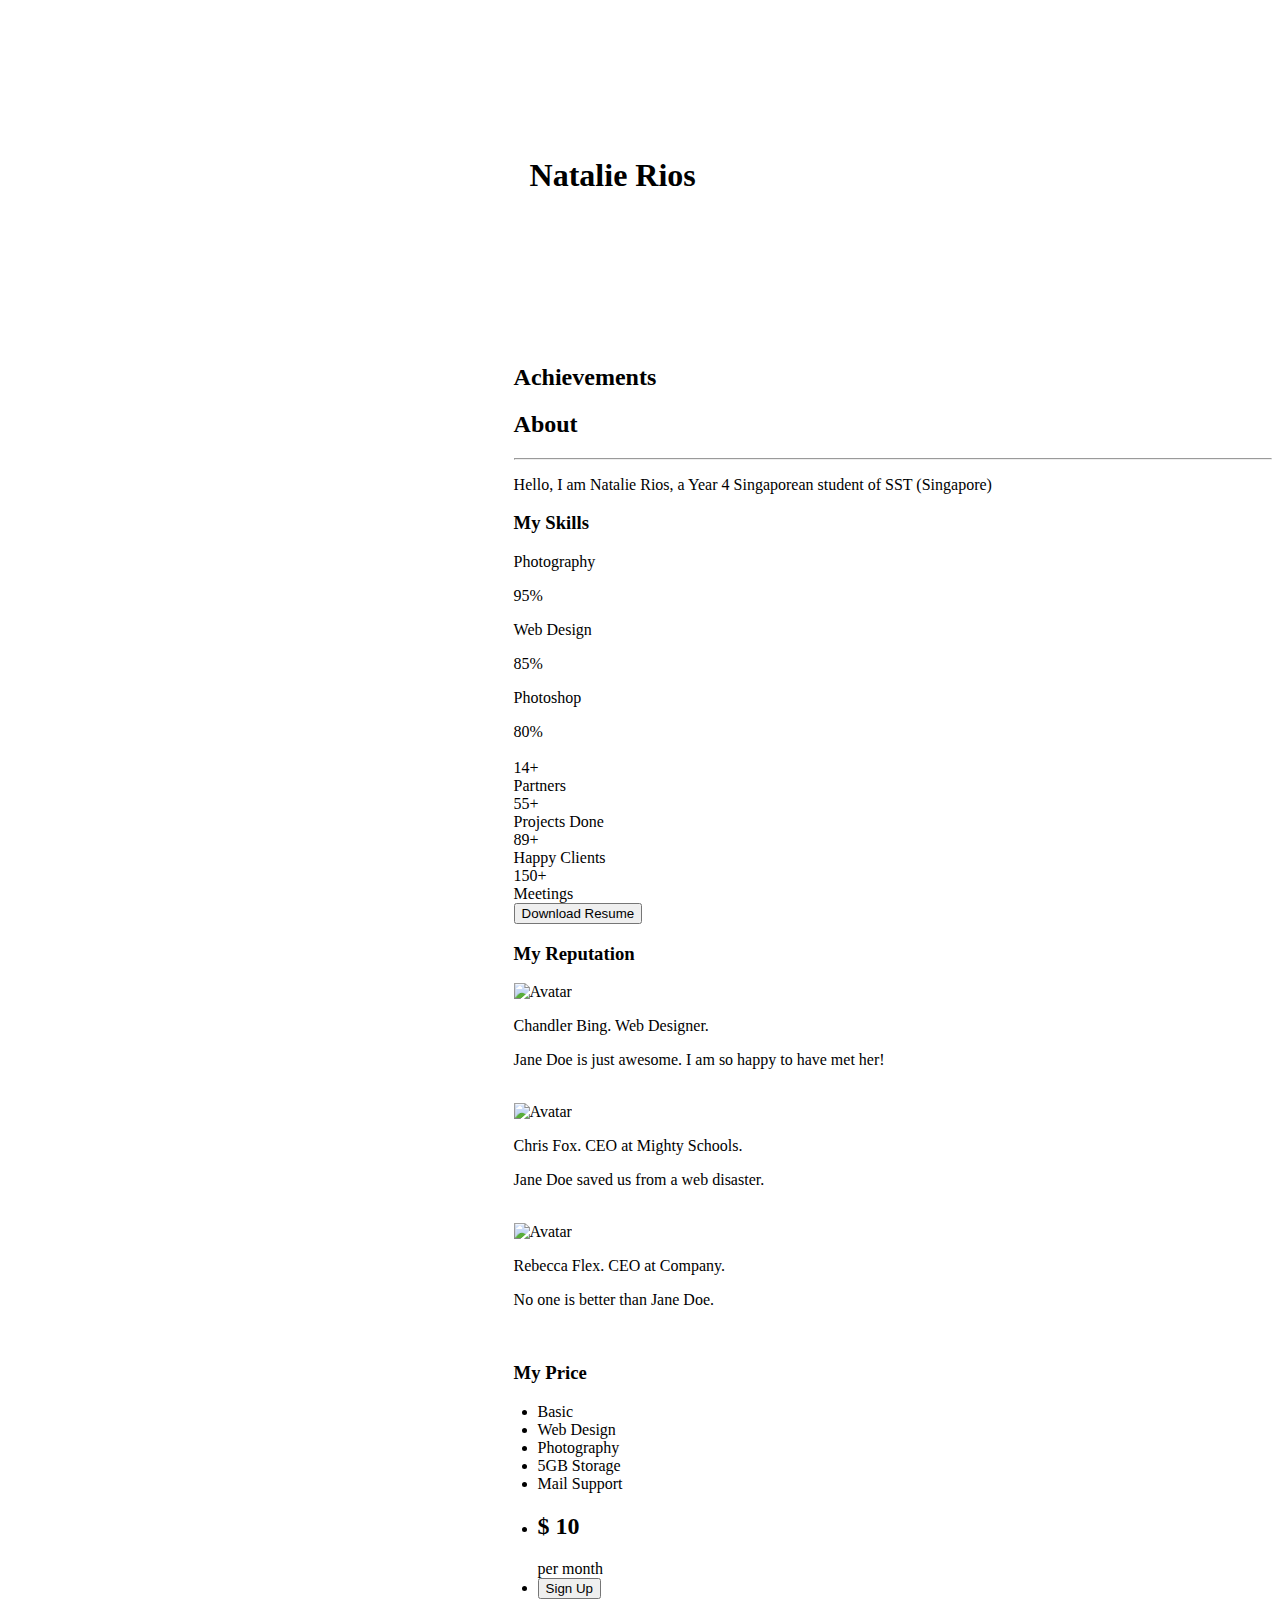
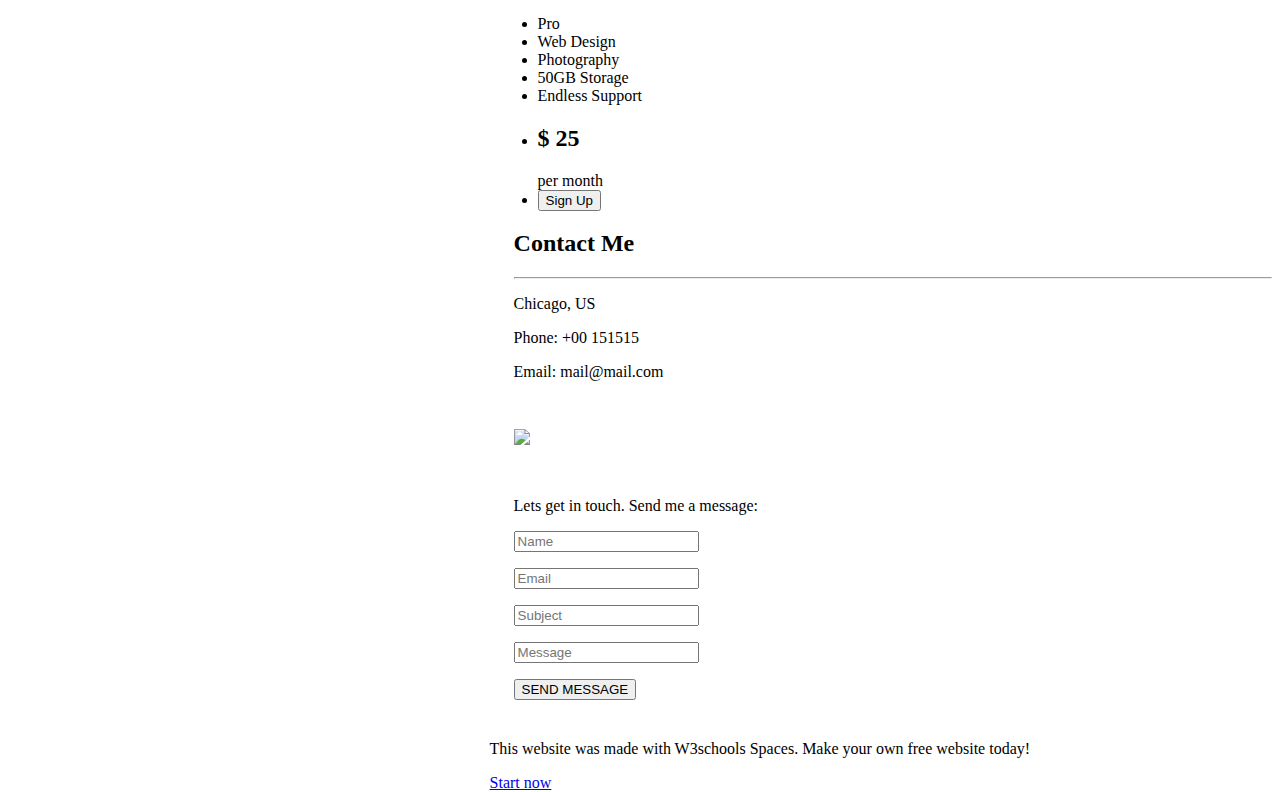
==== main.html @ f076e9d9 "first commit!!" ====
<!DOCTYPE html>
<html>

<head>
    <title>Natalie's portfolie :3</title>
    <meta charset="UTF-8">
    <meta name="viewport" content="width=device-width, initial-scale=1">
    <link rel="stylesheet" type="text/css" href="style.css" />
</head>

<body>
    <script src="app.js"></script>
    <!-- template taken from w3schools -->

    <!-- Sidebar with image -->
    <nav class="w3-sidebar w3-hide-medium w3-hide-small" style="width:40%">
        <div class="bgimg"></div>
    </nav>

    <!-- Hidden Sidebar (reveals when clicked on menu icon)-->
    <nav class="w3-sidebar w3-black w3-animate-right w3-xxlarge"
        style="display:none;padding-top:150px;right:0;z-index:2" id="mySidebar">
        <a href="javascript:void(0)" onclick="closeNav()" class="w3-button w3-black w3-xxxlarge w3-display-topright"
            style="padding:0 12px;">
            <i class="fa fa-remove"></i>
        </a>
        <div class="w3-bar-block w3-center">
            <a href="#" class="w3-bar-item w3-button w3-text-grey w3-hover-black" onclick="closeNav()">Home</a>
            <a href="#portfolio" class="w3-bar-item w3-button w3-text-grey w3-hover-black"
                onclick="closeNav()">Portfolio</a>
            <a href="#about" class="w3-bar-item w3-button w3-text-grey w3-hover-black" onclick="closeNav()">About</a>
            <a href="#contact" class="w3-bar-item w3-button w3-text-grey w3-hover-black"
                onclick="closeNav()">Contact</a>
        </div>
    </nav>

    <!-- Page Content -->
    <div class="w3-main w3-padding-large" style="margin-left:40%">

        <!-- Menu icon to open sidebar -->
        <span class="w3-button w3-top w3-white w3-xxlarge w3-text-grey w3-hover-text-black" style="width:auto;right:0;"
            onclick="openNav()"><i class="fa fa-bars"></i></span>

        <!-- Header -->
        <header class="w3-container w3-center" style="padding:128px 16px" id="home">
            <h1 class="w3-jumbo"><b>Natalie Rios</b></h1>
            <p></p>
        </header>

        <!-- Portfolio Section -->
        <div class="w3-padding-32 w3-content" id="portfolio">
            <h2 class="w3-text-grey">Achievements</h2>
            
        </div>

        <!-- About Section -->
        <div class="w3-content w3-justify w3-text-grey w3-padding-32" id="about">
            <h2>About</h2>
            <hr class="w3-opacity">
            <p>
                Hello, I am Natalie Rios, a Year 4 Singaporean student of SST (Singapore)
            </p>
            <h3 class="w3-padding-16">My Skills</h3>
            <p class="w3-wide">Photography</p>
            <div class="w3-light-grey">
                <div class="w3-container w3-center w3-padding-small w3-dark-grey" style="width:95%">95%</div>
            </div>
            <p class="w3-wide">Web Design</p>
            <div class="w3-light-grey">
                <div class="w3-container w3-center w3-padding-small w3-dark-grey" style="width:85%">85%</div>
            </div>
            <p class="w3-wide">Photoshop</p>
            <div class="w3-light-grey">
                <div class="w3-container w3-center w3-padding-small w3-dark-grey" style="width:80%">80%</div>
            </div><br>

            <div class="w3-row w3-center w3-dark-grey w3-padding-16 w3-section">
                <div class="w3-quarter w3-section">
                    <span class="w3-xlarge">14+</span><br>
                    Partners
                </div>
                <div class="w3-quarter w3-section">
                    <span class="w3-xlarge">55+</span><br>
                    Projects Done
                </div>
                <div class="w3-quarter w3-section">
                    <span class="w3-xlarge">89+</span><br>
                    Happy Clients
                </div>
                <div class="w3-quarter w3-section">
                    <span class="w3-xlarge">150+</span><br>
                    Meetings
                </div>
            </div>

            <button class="w3-button w3-light-grey w3-padding-large w3-section">
                <i class="fa fa-download"></i> Download Resume
            </button>

            <!-- Testimonials -->
            <h3 class="w3-padding-24">My Reputation</h3>
            <img src="https://www.w3schools.com/w3images/avatar_smoke.jpg" alt="Avatar"
                class="w3-left w3-circle w3-margin-right" style="width:80px">
            <p><span class="w3-large w3-text-black w3-margin-right">Chandler Bing.</span> Web Designer.</p>
            <p>Jane Doe is just awesome. I am so happy to have met her!</p><br>

            <img src="https://www.w3schools.com/w3images/bandmember.jpg" alt="Avatar"
                class="w3-left w3-circle w3-margin-right" style="width:80px">
            <p><span class="w3-large w3-text-black w3-margin-right">Chris Fox.</span> CEO at Mighty Schools.</p>
            <p>Jane Doe saved us from a web disaster.</p><br>

            <img src="https://www.w3schools.com/w3images/avatar_g2.jpg" alt="Avatar"
                class="w3-left w3-circle w3-margin-right" style="width:80px">
            <p><span class="w3-large w3-text-black w3-margin-right">Rebecca Flex.</span> CEO at Company.</p>
            <p>No one is better than Jane Doe.</p><br>

            <!-- Grid for pricing tables -->
            <h3 class="w3-padding-16">My Price</h3>
            <div class="w3-row-padding" style="margin:0 -16px">
                <div class="w3-half w3-margin-bottom">
                    <ul class="w3-ul w3-center w3-card w3-hover-shadow">
                        <li class="w3-dark-grey w3-xlarge w3-padding-32">Basic</li>
                        <li class="w3-padding-16">Web Design</li>
                        <li class="w3-padding-16">Photography</li>
                        <li class="w3-padding-16">5GB Storage</li>
                        <li class="w3-padding-16">Mail Support</li>
                        <li class="w3-padding-16">
                            <h2>$ 10</h2>
                            <span class="w3-opacity">per month</span>
                        </li>
                        <li class="w3-light-grey w3-padding-24">
                            <button class="w3-button w3-white w3-padding-large w3-hover-black">Sign Up</button>
                        </li>
                    </ul>
                </div>

                <div class="w3-half">
                    <ul class="w3-ul w3-center w3-card w3-hover-shadow">
                        <li class="w3-black w3-xlarge w3-padding-32">Pro</li>
                        <li class="w3-padding-16">Web Design</li>
                        <li class="w3-padding-16">Photography</li>
                        <li class="w3-padding-16">50GB Storage</li>
                        <li class="w3-padding-16">Endless Support</li>
                        <li class="w3-padding-16">
                            <h2>$ 25</h2>
                            <span class="w3-opacity">per month</span>
                        </li>
                        <li class="w3-light-grey w3-padding-24">
                            <button class="w3-button w3-white w3-padding-large w3-hover-black">Sign Up</button>
                        </li>
                    </ul>
                </div>
                <!-- End Grid/Pricing tables -->
            </div>

            <!-- End About Section -->
        </div>

        <!-- Contact Section -->
        <div class="w3-padding-32 w3-content w3-text-grey" id="contact" style="margin-bottom:64px">
            <h2>Contact Me</h2>
            <hr class="w3-opacity">

            <div class="w3-section">
                <p><i class="fa fa-map-marker fa-fw w3-xxlarge w3-margin-right"></i> Chicago, US</p>
                <p><i class="fa fa-phone fa-fw w3-xxlarge w3-margin-right"></i> Phone: +00 151515</p>
                <p><i class="fa fa-envelope fa-fw w3-xxlarge w3-margin-right"> </i> Email: mail@mail.com</p>
            </div>

            <!-- Image of location/map -->
            <img src="https://www.w3schools.com/w3images/map.jpg" class="w3-image w3-greyscale"
                style="width:100%;margin:32px 0">

            <p>Lets get in touch. Send me a message:</p>
            <form action="/action_page.php" target="_blank">
                <p><input class="w3-input w3-padding-16 w3-border" type="text" placeholder="Name" required name="Name">
                </p>
                <p><input class="w3-input w3-padding-16 w3-border" type="text" placeholder="Email" required
                        name="Email"></p>
                <p><input class="w3-input w3-padding-16 w3-border" type="text" placeholder="Subject" required
                        name="Subject"></p>
                <p><input class="w3-input w3-padding-16 w3-border" type="text" placeholder="Message" required
                        name="Message"></p>
                <p>
                    <button class="w3-button w3-light-grey w3-padding-large" type="submit">
                        <i class="fa fa-paper-plane"></i> SEND MESSAGE
                    </button>
                </p>
            </form>
            <!-- End Contact Section -->
        </div>

        <!-- Footer. This section contains an ad for W3Schools Spaces. You can leave it to support us. -->
        <footer class="w3-container w3-padding-64 w3-light-grey w3-center w3-opacity w3-xlarge" style="margin:-24px">
            <i class="fa fa-facebook-official w3-hover-opacity"></i>
            <i class="fa fa-instagram w3-hover-opacity"></i>
            <i class="fa fa-snapchat w3-hover-opacity"></i>
            <i class="fa fa-pinterest-p w3-hover-opacity"></i>
            <i class="fa fa-twitter w3-hover-opacity"></i>
            <i class="fa fa-linkedin w3-hover-opacity"></i>
            <p class="w3-small">This website was made with W3schools Spaces. Make your own free website today!</p>
            <a class="w3-button w3-round-xxlarge w3-small w3-dark-grey" href="https://www.w3schools.com/spaces"
                target="_blank">Start now</a>
            <!-- End footer -->
        </footer>
        <!-- END PAGE CONTENT -->
    </div>

</body>

</html>
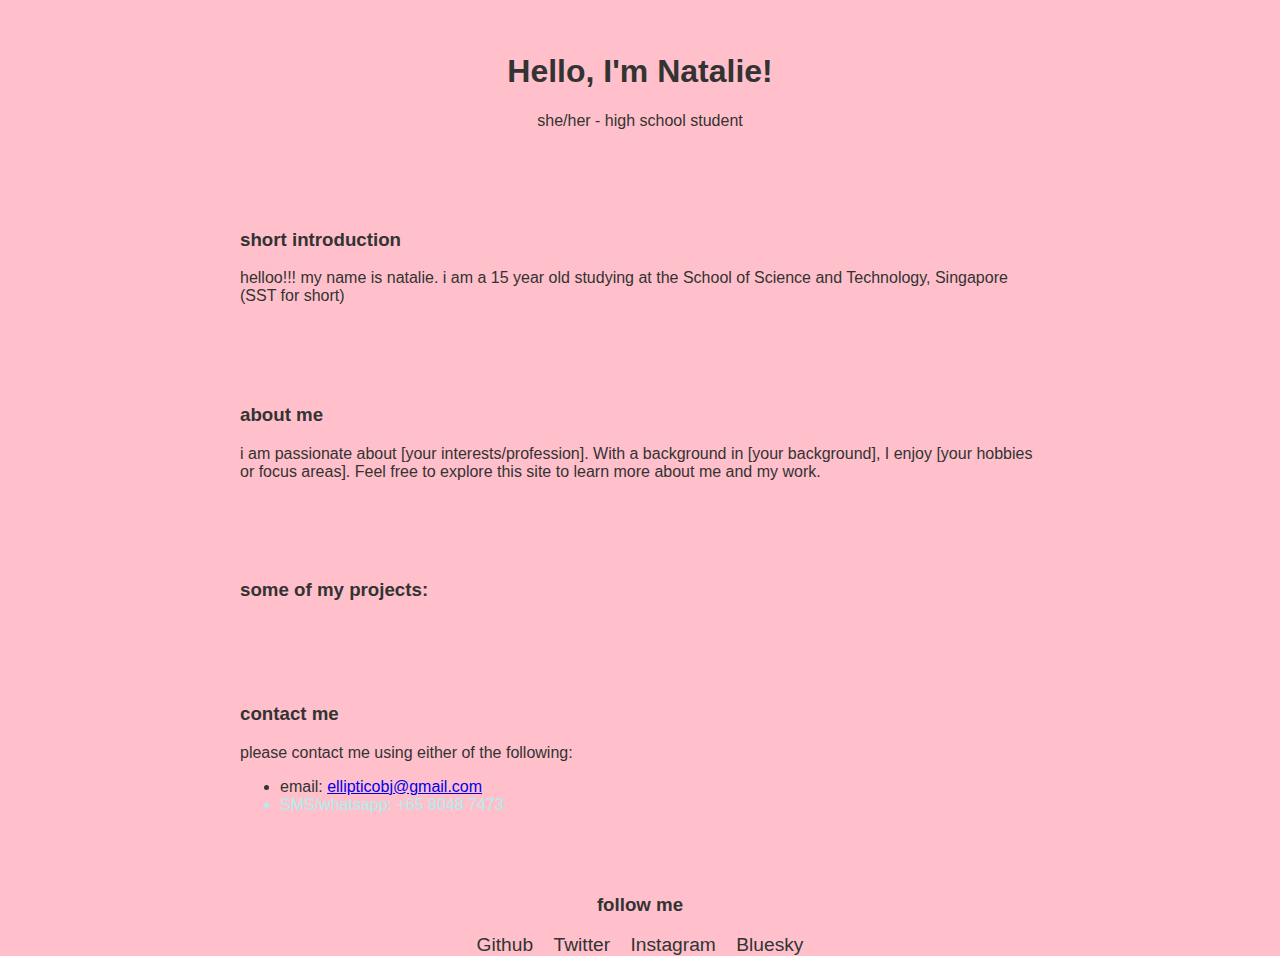
==== commit 72def4e1: "(new) first commit" ====
--- a/main.html
+++ b/main.html
@@ -1,211 +1,58 @@
 <!DOCTYPE html>
-<html>
+<html lang="en">
+
+<!-- remade everything (please help me) -->
 
 <head>
-    <title>Natalie's portfolie :3</title>
     <meta charset="UTF-8">
-    <meta name="viewport" content="width=device-width, initial-scale=1">
-    <link rel="stylesheet" type="text/css" href="style.css" />
+    <meta name="viewport" content="width=device-width, initial-scale=1.0">
+    <title>natalie</title>
+    <link rel="stylesheet" href="styles.css">
+
 </head>
-
-<body>
-    <script src="app.js"></script>
-    <!-- template taken from w3schools -->
-
-    <!-- Sidebar with image -->
-    <nav class="w3-sidebar w3-hide-medium w3-hide-small" style="width:40%">
-        <div class="bgimg"></div>
-    </nav>
-
-    <!-- Hidden Sidebar (reveals when clicked on menu icon)-->
-    <nav class="w3-sidebar w3-black w3-animate-right w3-xxlarge"
-        style="display:none;padding-top:150px;right:0;z-index:2" id="mySidebar">
-        <a href="javascript:void(0)" onclick="closeNav()" class="w3-button w3-black w3-xxxlarge w3-display-topright"
-            style="padding:0 12px;">
-            <i class="fa fa-remove"></i>
-        </a>
-        <div class="w3-bar-block w3-center">
-            <a href="#" class="w3-bar-item w3-button w3-text-grey w3-hover-black" onclick="closeNav()">Home</a>
-            <a href="#portfolio" class="w3-bar-item w3-button w3-text-grey w3-hover-black"
-                onclick="closeNav()">Portfolio</a>
-            <a href="#about" class="w3-bar-item w3-button w3-text-grey w3-hover-black" onclick="closeNav()">About</a>
-            <a href="#contact" class="w3-bar-item w3-button w3-text-grey w3-hover-black"
-                onclick="closeNav()">Contact</a>
-        </div>
-    </nav>
-
-    <!-- Page Content -->
-    <div class="w3-main w3-padding-large" style="margin-left:40%">
-
-        <!-- Menu icon to open sidebar -->
-        <span class="w3-button w3-top w3-white w3-xxlarge w3-text-grey w3-hover-text-black" style="width:auto;right:0;"
-            onclick="openNav()"><i class="fa fa-bars"></i></span>
-
-        <!-- Header -->
-        <header class="w3-container w3-center" style="padding:128px 16px" id="home">
-            <h1 class="w3-jumbo"><b>Natalie Rios</b></h1>
-            <p></p>
+    <body>
+        <header>
+            <h1>Hello, I'm Natalie!</h1>
+            <p>she/her - high school student</p>
         </header>
 
-        <!-- Portfolio Section -->
-        <div class="w3-padding-32 w3-content" id="portfolio">
-            <h2 class="w3-text-grey">Achievements</h2>
-            
+        <!-- links to different sections in my page if i ever need it -->
+
+        <!-- <nav>
+            <a href="#intro">Introduction</a>
+            <a href="#about">About Me</a>
+            <a href="#contact">Contact</a>
+        </nav> -->
+
+        <section id="intro">
+            <h3>short introduction</h3>
+            <p>helloo!!! my name is natalie. i am a 15 year old studying at the School of Science and Technology, Singapore (SST for short)</p>
+        </section>
+
+        <section id="about">
+            <h3>about me</h3>
+            <p>i am passionate about [your interests/profession]. With a background in [your background], I enjoy [your hobbies or focus areas]. Feel free to explore this site to learn more about me and my work.</p>
+        </section>
+
+        <section id="projects">
+            <h3>some of my projects:</h3>
+        </section>
+
+        <section id="contact">
+            <h3>contact me</h3>
+            <p>please contact me using either of the following: </p>
+            <ul>
+                <li>email: <a href="mailto:ellipticobj@gmail.com">ellipticobj@gmail.com</a></li>
+                <li style="color:paleturquoise">SMS/whatsapp: +65 8048 7473</li>
+            </ul>
+        </section>
+
+        <div class="social-links">
+            <h3>follow me</h3>
+            <a href="https://github.com/ellipticobj" target="_blank">Github</a>
+            <a href="https://www.twitter.com/ellipticobj" target="_blank">Twitter</a>
+            <a href="https://www.instagram.com/ellipticobjs" target="_blank">Instagram</a>
+            <a href="https://fxg.bsky.social" target="_blank">Bluesky</a>
         </div>
-
-        <!-- About Section -->
-        <div class="w3-content w3-justify w3-text-grey w3-padding-32" id="about">
-            <h2>About</h2>
-            <hr class="w3-opacity">
-            <p>
-                Hello, I am Natalie Rios, a Year 4 Singaporean student of SST (Singapore)
-            </p>
-            <h3 class="w3-padding-16">My Skills</h3>
-            <p class="w3-wide">Photography</p>
-            <div class="w3-light-grey">
-                <div class="w3-container w3-center w3-padding-small w3-dark-grey" style="width:95%">95%</div>
-            </div>
-            <p class="w3-wide">Web Design</p>
-            <div class="w3-light-grey">
-                <div class="w3-container w3-center w3-padding-small w3-dark-grey" style="width:85%">85%</div>
-            </div>
-            <p class="w3-wide">Photoshop</p>
-            <div class="w3-light-grey">
-                <div class="w3-container w3-center w3-padding-small w3-dark-grey" style="width:80%">80%</div>
-            </div><br>
-
-            <div class="w3-row w3-center w3-dark-grey w3-padding-16 w3-section">
-                <div class="w3-quarter w3-section">
-                    <span class="w3-xlarge">14+</span><br>
-                    Partners
-                </div>
-                <div class="w3-quarter w3-section">
-                    <span class="w3-xlarge">55+</span><br>
-                    Projects Done
-                </div>
-                <div class="w3-quarter w3-section">
-                    <span class="w3-xlarge">89+</span><br>
-                    Happy Clients
-                </div>
-                <div class="w3-quarter w3-section">
-                    <span class="w3-xlarge">150+</span><br>
-                    Meetings
-                </div>
-            </div>
-
-            <button class="w3-button w3-light-grey w3-padding-large w3-section">
-                <i class="fa fa-download"></i> Download Resume
-            </button>
-
-            <!-- Testimonials -->
-            <h3 class="w3-padding-24">My Reputation</h3>
-            <img src="https://www.w3schools.com/w3images/avatar_smoke.jpg" alt="Avatar"
-                class="w3-left w3-circle w3-margin-right" style="width:80px">
-            <p><span class="w3-large w3-text-black w3-margin-right">Chandler Bing.</span> Web Designer.</p>
-            <p>Jane Doe is just awesome. I am so happy to have met her!</p><br>
-
-            <img src="https://www.w3schools.com/w3images/bandmember.jpg" alt="Avatar"
-                class="w3-left w3-circle w3-margin-right" style="width:80px">
-            <p><span class="w3-large w3-text-black w3-margin-right">Chris Fox.</span> CEO at Mighty Schools.</p>
-            <p>Jane Doe saved us from a web disaster.</p><br>
-
-            <img src="https://www.w3schools.com/w3images/avatar_g2.jpg" alt="Avatar"
-                class="w3-left w3-circle w3-margin-right" style="width:80px">
-            <p><span class="w3-large w3-text-black w3-margin-right">Rebecca Flex.</span> CEO at Company.</p>
-            <p>No one is better than Jane Doe.</p><br>
-
-            <!-- Grid for pricing tables -->
-            <h3 class="w3-padding-16">My Price</h3>
-            <div class="w3-row-padding" style="margin:0 -16px">
-                <div class="w3-half w3-margin-bottom">
-                    <ul class="w3-ul w3-center w3-card w3-hover-shadow">
-                        <li class="w3-dark-grey w3-xlarge w3-padding-32">Basic</li>
-                        <li class="w3-padding-16">Web Design</li>
-                        <li class="w3-padding-16">Photography</li>
-                        <li class="w3-padding-16">5GB Storage</li>
-                        <li class="w3-padding-16">Mail Support</li>
-                        <li class="w3-padding-16">
-                            <h2>$ 10</h2>
-                            <span class="w3-opacity">per month</span>
-                        </li>
-                        <li class="w3-light-grey w3-padding-24">
-                            <button class="w3-button w3-white w3-padding-large w3-hover-black">Sign Up</button>
-                        </li>
-                    </ul>
-                </div>
-
-                <div class="w3-half">
-                    <ul class="w3-ul w3-center w3-card w3-hover-shadow">
-                        <li class="w3-black w3-xlarge w3-padding-32">Pro</li>
-                        <li class="w3-padding-16">Web Design</li>
-                        <li class="w3-padding-16">Photography</li>
-                        <li class="w3-padding-16">50GB Storage</li>
-                        <li class="w3-padding-16">Endless Support</li>
-                        <li class="w3-padding-16">
-                            <h2>$ 25</h2>
-                            <span class="w3-opacity">per month</span>
-                        </li>
-                        <li class="w3-light-grey w3-padding-24">
-                            <button class="w3-button w3-white w3-padding-large w3-hover-black">Sign Up</button>
-                        </li>
-                    </ul>
-                </div>
-                <!-- End Grid/Pricing tables -->
-            </div>
-
-            <!-- End About Section -->
-        </div>
-
-        <!-- Contact Section -->
-        <div class="w3-padding-32 w3-content w3-text-grey" id="contact" style="margin-bottom:64px">
-            <h2>Contact Me</h2>
-            <hr class="w3-opacity">
-
-            <div class="w3-section">
-                <p><i class="fa fa-map-marker fa-fw w3-xxlarge w3-margin-right"></i> Chicago, US</p>
-                <p><i class="fa fa-phone fa-fw w3-xxlarge w3-margin-right"></i> Phone: +00 151515</p>
-                <p><i class="fa fa-envelope fa-fw w3-xxlarge w3-margin-right"> </i> Email: mail@mail.com</p>
-            </div>
-
-            <!-- Image of location/map -->
-            <img src="https://www.w3schools.com/w3images/map.jpg" class="w3-image w3-greyscale"
-                style="width:100%;margin:32px 0">
-
-            <p>Lets get in touch. Send me a message:</p>
-            <form action="/action_page.php" target="_blank">
-                <p><input class="w3-input w3-padding-16 w3-border" type="text" placeholder="Name" required name="Name">
-                </p>
-                <p><input class="w3-input w3-padding-16 w3-border" type="text" placeholder="Email" required
-                        name="Email"></p>
-                <p><input class="w3-input w3-padding-16 w3-border" type="text" placeholder="Subject" required
-                        name="Subject"></p>
-                <p><input class="w3-input w3-padding-16 w3-border" type="text" placeholder="Message" required
-                        name="Message"></p>
-                <p>
-                    <button class="w3-button w3-light-grey w3-padding-large" type="submit">
-                        <i class="fa fa-paper-plane"></i> SEND MESSAGE
-                    </button>
-                </p>
-            </form>
-            <!-- End Contact Section -->
-        </div>
-
-        <!-- Footer. This section contains an ad for W3Schools Spaces. You can leave it to support us. -->
-        <footer class="w3-container w3-padding-64 w3-light-grey w3-center w3-opacity w3-xlarge" style="margin:-24px">
-            <i class="fa fa-facebook-official w3-hover-opacity"></i>
-            <i class="fa fa-instagram w3-hover-opacity"></i>
-            <i class="fa fa-snapchat w3-hover-opacity"></i>
-            <i class="fa fa-pinterest-p w3-hover-opacity"></i>
-            <i class="fa fa-twitter w3-hover-opacity"></i>
-            <i class="fa fa-linkedin w3-hover-opacity"></i>
-            <p class="w3-small">This website was made with W3schools Spaces. Make your own free website today!</p>
-            <a class="w3-button w3-round-xxlarge w3-small w3-dark-grey" href="https://www.w3schools.com/spaces"
-                target="_blank">Start now</a>
-            <!-- End footer -->
-        </footer>
-        <!-- END PAGE CONTENT -->
-    </div>
-
-</body>
-
-</html>+    </body>
+</html>
--- a/styles.css
+++ b/styles.css
@@ -0,0 +1,44 @@
+body {
+  margin: 0;
+  font-family: 'Comfortaa', sans-serif;
+  background-color: pink;
+  color: #333;
+}
+header {
+  text-align: center;
+  padding: 2rem 1rem;
+}
+nav {
+  text-align: center;
+  margin: 1rem 0;
+}
+nav a {
+  margin: 0 1rem;
+  text-decoration: none;
+  color: #333;
+  font-weight: bold;
+}
+section {
+  padding: 2rem;
+  max-width: 800px;
+  margin: 0 auto;
+}
+
+.social-links {
+  text-align: center;
+  margin-top: 2rem;
+}
+
+.social-links a {
+  margin: 0 0.5rem;
+  text-decoration: none;
+  color: #333;
+  font-size: 1.2rem;
+}
+
+.highlight {
+  background-color: yellow;
+  font-weight: bold;
+  padding: 0.2rem;
+  border-radius: 5px;
+}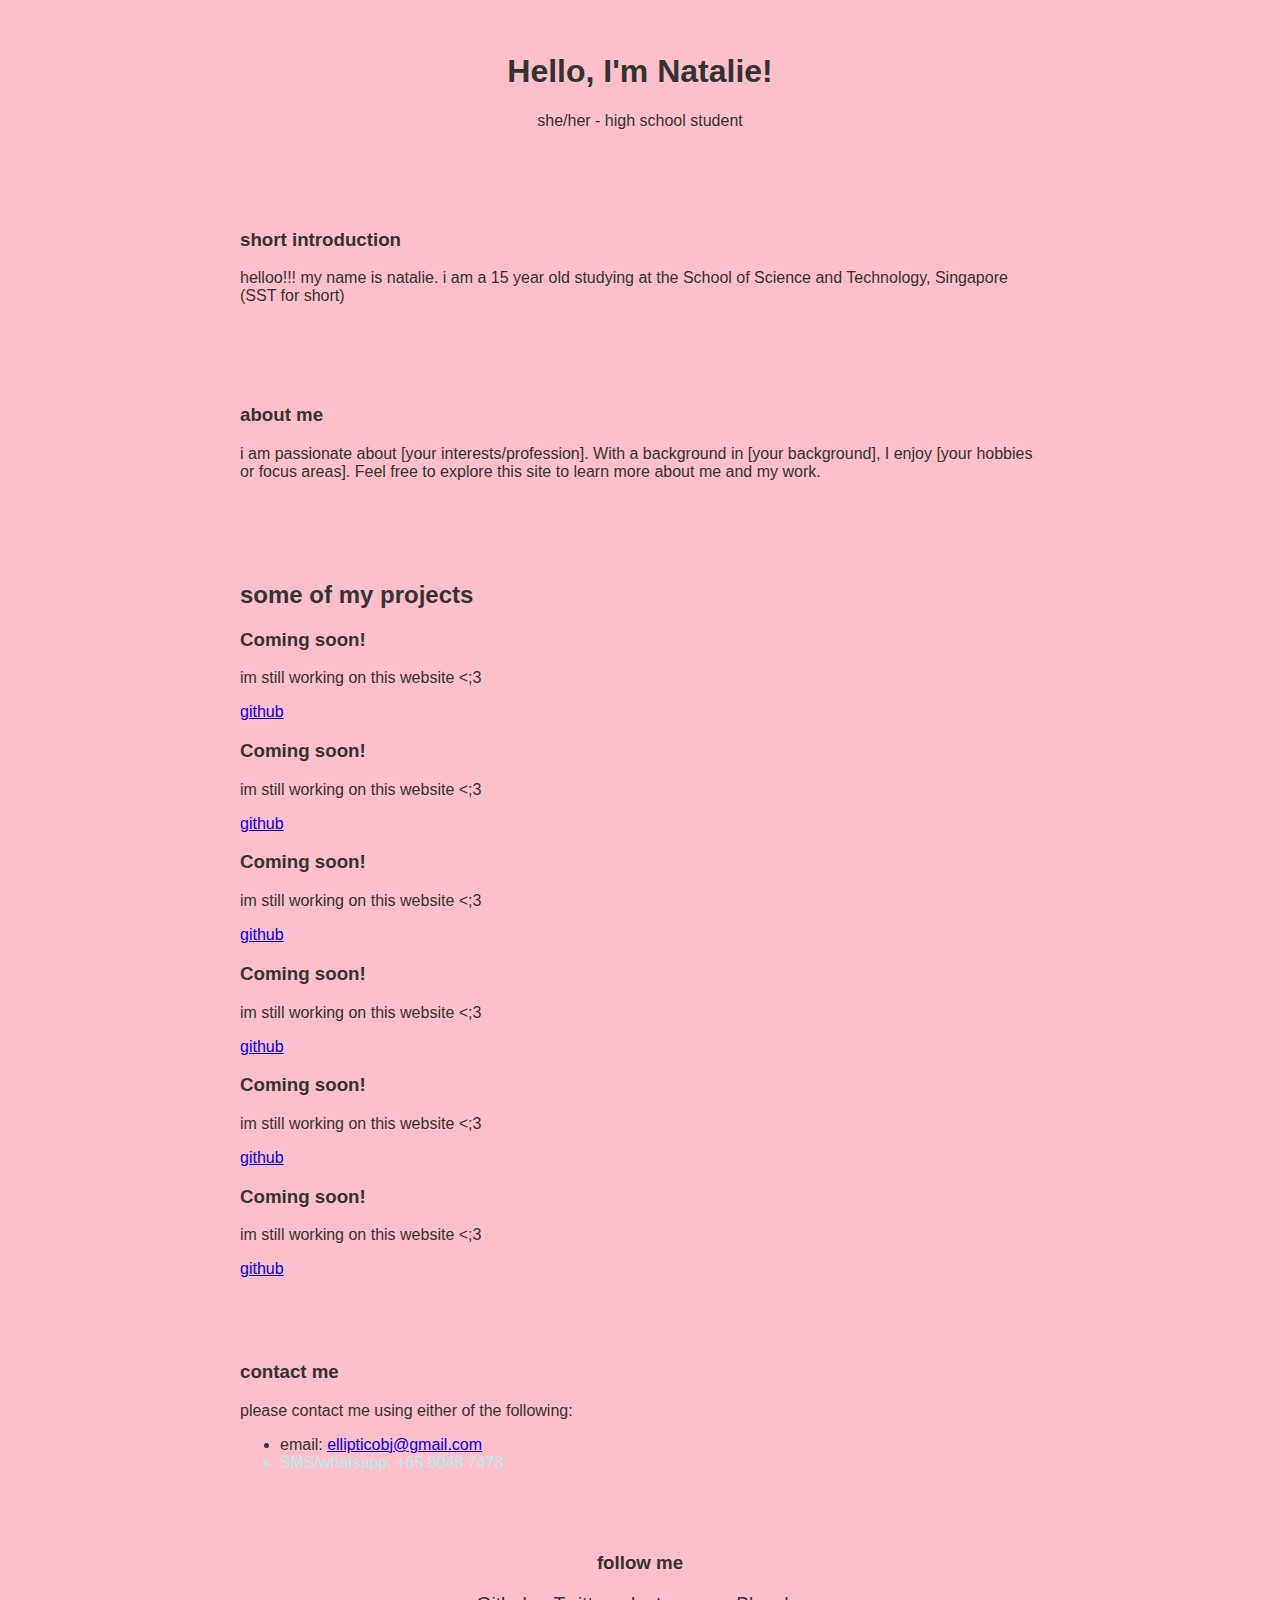
==== commit a2ccbb38: "projects" ====
--- a/main.html
+++ b/main.html
@@ -35,7 +35,39 @@
         </section>
 
         <section id="projects">
-            <h3>some of my projects:</h3>
+            <h2>some of my projects</h2>
+            <div class="projects">
+                <div class="project-card">
+                    <h3>Coming soon!</h3>
+                    <p>im still working on this website <;3</p>
+                    <a href="http://github.com/ellipticobj/portfolio" target="_blank">github</a>
+                </div>
+                <div class="project-card">
+                    <h3>Coming soon!</h3>
+                    <p>im still working on this website <;3</p>
+                    <a href="http://github.com/ellipticobj/portfolio" target="_blank">github</a>
+                </div>
+                <div class="project-card">
+                    <h3>Coming soon!</h3>
+                    <p>im still working on this website <;3</p>
+                    <a href="http://github.com/ellipticobj/portfolio" target="_blank">github</a>
+                </div>
+                <div class="project-card">
+                    <h3>Coming soon!</h3>
+                    <p>im still working on this website <;3</p>
+                    <a href="http://github.com/ellipticobj/portfolio" target="_blank">github</a>
+                </div>
+                <div class="project-card">
+                    <h3>Coming soon!</h3>
+                    <p>im still working on this website <;3</p>
+                    <a href="http://github.com/ellipticobj/portfolio" target="_blank">github</a>
+                </div>
+                <div class="project-card">
+                    <h3>Coming soon!</h3>
+                    <p>im still working on this website <;3</p>
+                    <a href="http://github.com/ellipticobj/portfolio" target="_blank">github</a>
+                </div>
+            </div>
         </section>
 
         <section id="contact">
